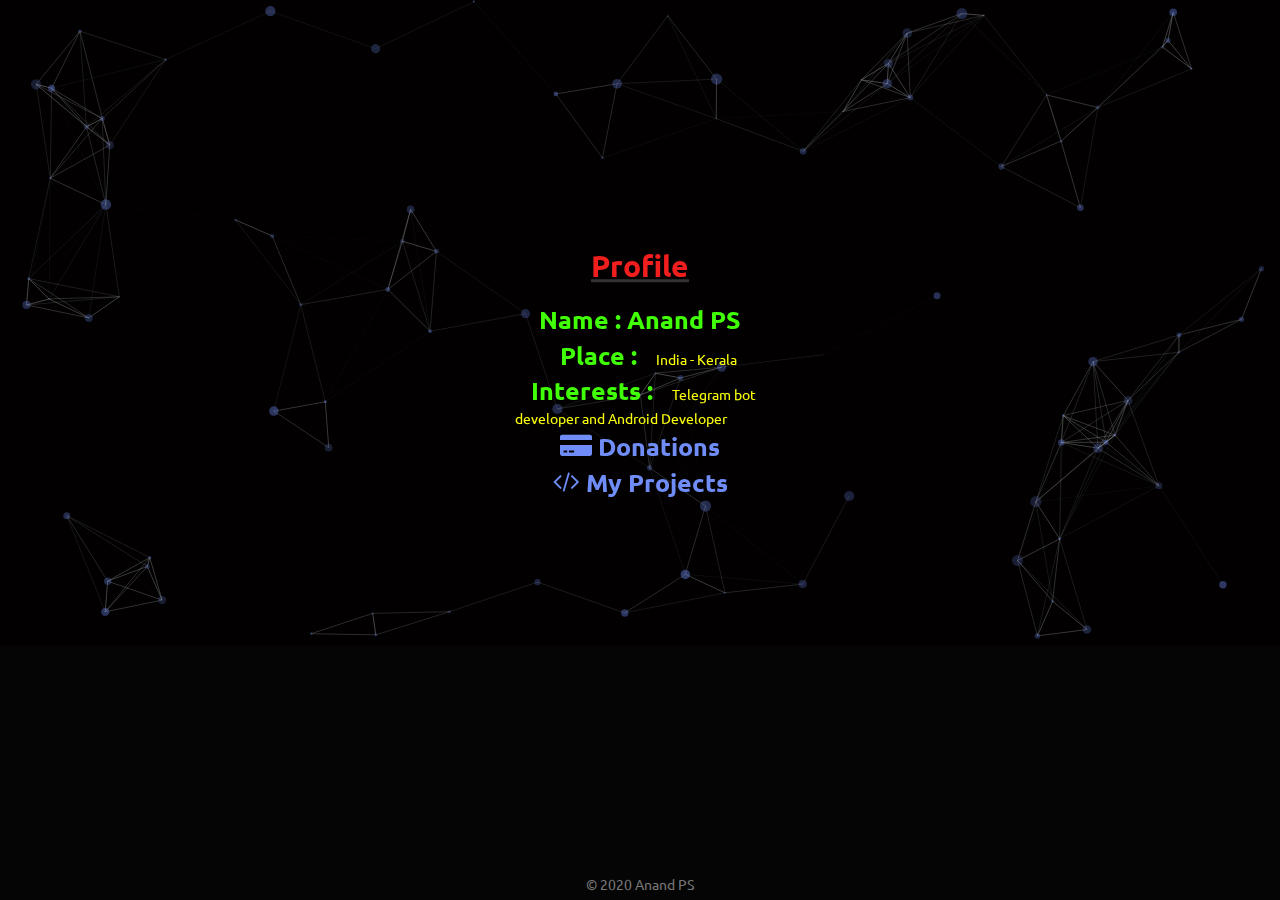
==== moreinfo.html @ 7af09df9 "Add files via upload" ====
<!DOCTYPE html>
<html>
<head>
	<meta charset="utf-8">
	<meta http-equiv="X-UA-Compatible" content="IE=edge">
	<title>Anand PS</title>
	<meta name="viewport" content="width=device-width, initial-scale=1">
	<link rel="stylesheet" href="css/icomoon.css">
	<link rel="stylesheet" href="css/bootstrap.css">
	<link rel="stylesheet" href="css/style.css">
	<link rel="shortcut icon" href="images/favicon.ico">
</head>
<body>
	<div id="particles-js">
		<div class="main-content">
            <u><h4>Profile</h4></u>
            <ul class="social">
                <li><d>Name : Anand PS</d></li>
                <li align="left"><d>Place :</d> India - Kerala</li>
                <li align="left"><d>Interests :</d> Telegram bot developer and Android Developer</li>
                <li><a href="donate.html" target="_blank"><i class="icon-credit-card-alt"></i>&nbsp;Donations</a></li>
                <li><a href="projects.html" target="_blank"><i class="icon-code"></i>&nbsp;My Projects</a></li>
            </ul>
        </div>
		<footer id="footer">
			&copy; 2020 Anand PS 
		</footer>
	</div>
	<script src="js/particles.js"></script>
	<script src="js/app.js"></script>
</body>
</html>
---- css/icomoon.css ----
@font-face {
    font-family: 'icomoon';
    src:    url('fonts/icomoon.eot?195opb');
    src:    url('fonts/icomoon.eot?195opb#iefix') format('embedded-opentype'),
        url('fonts/icomoon.ttf?195opb') format('truetype'),
        url('fonts/icomoon.woff?195opb') format('woff'),
        url('fonts/icomoon.svg?195opb#icomoon') format('svg');
    font-weight: normal;
    font-style: normal;
}

[class^="icon-"], [class*=" icon-"] {
    /* use !important to prevent issues with browser extensions that change fonts */
    font-family: 'icomoon' !important;
    speak: none;
    font-style: normal;
    font-weight: normal;
    font-variant: normal;
    text-transform: none;
    line-height: 1;

    /* Better Font Rendering =========== */
    -webkit-font-smoothing: antialiased;
    -moz-osx-font-smoothing: grayscale;
}

.icon-glass:before {
    content: "\f000";
}
.icon-music:before {
    content: "\f001";
}
.icon-search:before {
    content: "\f002";
}
.icon-envelope-o:before {
    content: "\f003";
}
.icon-heart:before {
    content: "\f004";
}
.icon-star:before {
    content: "\f005";
}
.icon-star-o:before {
    content: "\f006";
}
.icon-user:before {
    content: "\f007";
}
.icon-film:before {
    content: "\f008";
}
.icon-th-large:before {
    content: "\f009";
}
.icon-th:before {
    content: "\f00a";
}
.icon-th-list:before {
    content: "\f00b";
}
.icon-check:before {
    content: "\f00c";
}
.icon-close:before {
    content: "\f00d";
}
.icon-remove:before {
    content: "\f00d";
}
.icon-times:before {
    content: "\f00d";
}
.icon-search-plus:before {
    content: "\f00e";
}
.icon-search-minus:before {
    content: "\f010";
}
.icon-power-off:before {
    content: "\f011";
}
.icon-signal:before {
    content: "\f012";
}
.icon-cog:before {
    content: "\f013";
}
.icon-gear:before {
    content: "\f013";
}
.icon-trash-o:before {
    content: "\f014";
}
.icon-home:before {
    content: "\f015";
}
.icon-file-o:before {
    content: "\f016";
}
.icon-clock-o:before {
    content: "\f017";
}
.icon-road:before {
    content: "\f018";
}
.icon-download:before {
    content: "\f019";
}
.icon-arrow-circle-o-down:before {
    content: "\f01a";
}
.icon-arrow-circle-o-up:before {
    content: "\f01b";
}
.icon-inbox:before {
    content: "\f01c";
}
.icon-play-circle-o:before {
    content: "\f01d";
}
.icon-repeat:before {
    content: "\f01e";
}
.icon-rotate-right:before {
    content: "\f01e";
}
.icon-refresh:before {
    content: "\f021";
}
.icon-list-alt:before {
    content: "\f022";
}
.icon-lock:before {
    content: "\f023";
}
.icon-flag:before {
    content: "\f024";
}
.icon-headphones:before {
    content: "\f025";
}
.icon-volume-off:before {
    content: "\f026";
}
.icon-volume-down:before {
    content: "\f027";
}
.icon-volume-up:before {
    content: "\f028";
}
.icon-qrcode:before {
    content: "\f029";
}
.icon-barcode:before {
    content: "\f02a";
}
.icon-tag:before {
    content: "\f02b";
}
.icon-tags:before {
    content: "\f02c";
}
.icon-book:before {
    content: "\f02d";
}
.icon-bookmark:before {
    content: "\f02e";
}
.icon-print:before {
    content: "\f02f";
}
.icon-camera:before {
    content: "\f030";
}
.icon-font:before {
    content: "\f031";
}
.icon-bold:before {
    content: "\f032";
}
.icon-italic:before {
    content: "\f033";
}
.icon-text-height:before {
    content: "\f034";
}
.icon-text-width:before {
    content: "\f035";
}
.icon-align-left:before {
    content: "\f036";
}
.icon-align-center:before {
    content: "\f037";
}
.icon-align-right:before {
    content: "\f038";
}
.icon-align-justify:before {
    content: "\f039";
}
.icon-list:before {
    content: "\f03a";
}
.icon-dedent:before {
    content: "\f03b";
}
.icon-outdent:before {
    content: "\f03b";
}
.icon-indent:before {
    content: "\f03c";
}
.icon-video-camera:before {
    content: "\f03d";
}
.icon-image:before {
    content: "\f03e";
}
.icon-photo:before {
    content: "\f03e";
}
.icon-picture-o:before {
    content: "\f03e";
}
.icon-pencil:before {
    content: "\f040";
}
.icon-map-marker:before {
    content: "\f041";
}
.icon-adjust:before {
    content: "\f042";
}
.icon-tint:before {
    content: "\f043";
}
.icon-edit:before {
    content: "\f044";
}
.icon-pencil-square-o:before {
    content: "\f044";
}
.icon-share-square-o:before {
    content: "\f045";
}
.icon-check-square-o:before {
    content: "\f046";
}
.icon-arrows:before {
    content: "\f047";
}
.icon-step-backward:before {
    content: "\f048";
}
.icon-fast-backward:before {
    content: "\f049";
}
.icon-backward:before {
    content: "\f04a";
}
.icon-play:before {
    content: "\f04b";
}
.icon-pause:before {
    content: "\f04c";
}
.icon-stop:before {
    content: "\f04d";
}
.icon-forward:before {
    content: "\f04e";
}
.icon-fast-forward:before {
    content: "\f050";
}
.icon-step-forward:before {
    content: "\f051";
}
.icon-eject:before {
    content: "\f052";
}
.icon-chevron-left:before {
    content: "\f053";
}
.icon-chevron-right:before {
    content: "\f054";
}
.icon-plus-circle:before {
    content: "\f055";
}
.icon-minus-circle:before {
    content: "\f056";
}
.icon-times-circle:before {
    content: "\f057";
}
.icon-check-circle:before {
    content: "\f058";
}
.icon-question-circle:before {
    content: "\f059";
}
.icon-info-circle:before {
    content: "\f05a";
}
.icon-crosshairs:before {
    content: "\f05b";
}
.icon-times-circle-o:before {
    content: "\f05c";
}
.icon-check-circle-o:before {
    content: "\f05d";
}
.icon-ban:before {
    content: "\f05e";
}
.icon-arrow-left:before {
    content: "\f060";
}
.icon-arrow-right:before {
    content: "\f061";
}
.icon-arrow-up:before {
    content: "\f062";
}
.icon-arrow-down:before {
    content: "\f063";
}
.icon-mail-forward:before {
    content: "\f064";
}
.icon-share:before {
    content: "\f064";
}
.icon-expand:before {
    content: "\f065";
}
.icon-compress:before {
    content: "\f066";
}
.icon-plus:before {
    content: "\f067";
}
.icon-minus:before {
    content: "\f068";
}
.icon-asterisk:before {
    content: "\f069";
}
.icon-exclamation-circle:before {
    content: "\f06a";
}
.icon-gift:before {
    content: "\f06b";
}
.icon-leaf:before {
    content: "\f06c";
}
.icon-fire:before {
    content: "\f06d";
}
.icon-eye:before {
    content: "\f06e";
}
.icon-eye-slash:before {
    content: "\f070";
}
.icon-exclamation-triangle:before {
    content: "\f071";
}
.icon-warning:before {
    content: "\f071";
}
.icon-plane:before {
    content: "\f072";
}
.icon-calendar:before {
    content: "\f073";
}
.icon-random:before {
    content: "\f074";
}
.icon-comment:before {
    content: "\f075";
}
.icon-magnet:before {
    content: "\f076";
}
.icon-chevron-up:before {
    content: "\f077";
}
.icon-chevron-down:before {
    content: "\f078";
}
.icon-retweet:before {
    content: "\f079";
}
.icon-shopping-cart:before {
    content: "\f07a";
}
.icon-folder:before {
    content: "\f07b";
}
.icon-folder-open:before {
    content: "\f07c";
}
.icon-arrows-v:before {
    content: "\f07d";
}
.icon-arrows-h:before {
    content: "\f07e";
}
.icon-bar-chart:before {
    content: "\f080";
}
.icon-bar-chart-o:before {
    content: "\f080";
}
.icon-twitter-square:before {
    content: "\f081";
}
.icon-facebook-square:before {
    content: "\f082";
}
.icon-camera-retro:before {
    content: "\f083";
}
.icon-key:before {
    content: "\f084";
}
.icon-cogs:before {
    content: "\f085";
}
.icon-gears:before {
    content: "\f085";
}
.icon-comments:before {
    content: "\f086";
}
.icon-thumbs-o-up:before {
    content: "\f087";
}
.icon-thumbs-o-down:before {
    content: "\f088";
}
.icon-star-half:before {
    content: "\f089";
}
.icon-heart-o:before {
    content: "\f08a";
}
.icon-sign-out:before {
    content: "\f08b";
}
.icon-linkedin-square:before {
    content: "\f08c";
}
.icon-thumb-tack:before {
    content: "\f08d";
}
.icon-external-link:before {
    content: "\f08e";
}
.icon-sign-in:before {
    content: "\f090";
}
.icon-trophy:before {
    content: "\f091";
}
.icon-github-square:before {
    content: "\f092";
}
.icon-upload:before {
    content: "\f093";
}
.icon-lemon-o:before {
    content: "\f094";
}
.icon-phone:before {
    content: "\f095";
}
.icon-square-o:before {
    content: "\f096";
}
.icon-bookmark-o:before {
    content: "\f097";
}
.icon-phone-square:before {
    content: "\f098";
}
.icon-twitter:before {
    content: "\f099";
}
.icon-facebook:before {
    content: "\f09a";
}
.icon-facebook-f:before {
    content: "\f09a";
}
.icon-github:before {
    content: "\f09b";
}
.icon-unlock:before {
    content: "\f09c";
}
.icon-credit-card:before {
    content: "\f09d";
}
.icon-feed:before {
    content: "\f09e";
}
.icon-rss:before {
    content: "\f09e";
}
.icon-hdd-o:before {
    content: "\f0a0";
}
.icon-bullhorn:before {
    content: "\f0a1";
}
.icon-bell-o:before {
    content: "\f0a2";
}
.icon-certificate:before {
    content: "\f0a3";
}
.icon-hand-o-right:before {
    content: "\f0a4";
}
.icon-hand-o-left:before {
    content: "\f0a5";
}
.icon-hand-o-up:before {
    content: "\f0a6";
}
.icon-hand-o-down:before {
    content: "\f0a7";
}
.icon-arrow-circle-left:before {
    content: "\f0a8";
}
.icon-arrow-circle-right:before {
    content: "\f0a9";
}
.icon-arrow-circle-up:before {
    content: "\f0aa";
}
.icon-arrow-circle-down:before {
    content: "\f0ab";
}
.icon-globe:before {
    content: "\f0ac";
}
.icon-wrench:before {
    content: "\f0ad";
}
.icon-tasks:before {
    content: "\f0ae";
}
.icon-filter:before {
    content: "\f0b0";
}
.icon-briefcase:before {
    content: "\f0b1";
}
.icon-arrows-alt:before {
    content: "\f0b2";
}
.icon-group:before {
    content: "\f0c0";
}
.icon-users:before {
    content: "\f0c0";
}
.icon-chain:before {
    content: "\f0c1";
}
.icon-link:before {
    content: "\f0c1";
}
.icon-cloud:before {
    content: "\f0c2";
}
.icon-flask:before {
    content: "\f0c3";
}
.icon-cut:before {
    content: "\f0c4";
}
.icon-scissors:before {
    content: "\f0c4";
}
.icon-copy:before {
    content: "\f0c5";
}
.icon-files-o:before {
    content: "\f0c5";
}
.icon-paperclip:before {
    content: "\f0c6";
}
.icon-floppy-o:before {
    content: "\f0c7";
}
.icon-save:before {
    content: "\f0c7";
}
.icon-square:before {
    content: "\f0c8";
}
.icon-bars:before {
    content: "\f0c9";
}
.icon-navicon:before {
    content: "\f0c9";
}
.icon-reorder:before {
    content: "\f0c9";
}
.icon-list-ul:before {
    content: "\f0ca";
}
.icon-list-ol:before {
    content: "\f0cb";
}
.icon-strikethrough:before {
    content: "\f0cc";
}
.icon-underline:before {
    content: "\f0cd";
}
.icon-table:before {
    content: "\f0ce";
}
.icon-magic:before {
    content: "\f0d0";
}
.icon-truck:before {
    content: "\f0d1";
}
.icon-pinterest:before {
    content: "\f0d2";
}
.icon-pinterest-square:before {
    content: "\f0d3";
}
.icon-google-plus-square:before {
    content: "\f0d4";
}
.icon-google-plus:before {
    content: "\f0d5";
}
.icon-money:before {
    content: "\f0d6";
}
.icon-caret-down:before {
    content: "\f0d7";
}
.icon-caret-up:before {
    content: "\f0d8";
}
.icon-caret-left:before {
    content: "\f0d9";
}
.icon-caret-right:before {
    content: "\f0da";
}
.icon-columns:before {
    content: "\f0db";
}
.icon-sort:before {
    content: "\f0dc";
}
.icon-unsorted:before {
    content: "\f0dc";
}
.icon-sort-desc:before {
    content: "\f0dd";
}
.icon-sort-down:before {
    content: "\f0dd";
}
.icon-sort-asc:before {
    content: "\f0de";
}
.icon-sort-up:before {
    content: "\f0de";
}
.icon-envelope:before {
    content: "\f0e0";
}
.icon-linkedin:before {
    content: "\f0e1";
}
.icon-rotate-left:before {
    content: "\f0e2";
}
.icon-undo:before {
    content: "\f0e2";
}
.icon-gavel:before {
    content: "\f0e3";
}
.icon-legal:before {
    content: "\f0e3";
}
.icon-dashboard:before {
    content: "\f0e4";
}
.icon-tachometer:before {
    content: "\f0e4";
}
.icon-comment-o:before {
    content: "\f0e5";
}
.icon-comments-o:before {
    content: "\f0e6";
}
.icon-bolt:before {
    content: "\f0e7";
}
.icon-flash:before {
    content: "\f0e7";
}
.icon-sitemap:before {
    content: "\f0e8";
}
.icon-umbrella:before {
    content: "\f0e9";
}
.icon-clipboard:before {
    content: "\f0ea";
}
.icon-paste:before {
    content: "\f0ea";
}
.icon-lightbulb-o:before {
    content: "\f0eb";
}
.icon-exchange:before {
    content: "\f0ec";
}
.icon-cloud-download:before {
    content: "\f0ed";
}
.icon-cloud-upload:before {
    content: "\f0ee";
}
.icon-user-md:before {
    content: "\f0f0";
}
.icon-stethoscope:before {
    content: "\f0f1";
}
.icon-suitcase:before {
    content: "\f0f2";
}
.icon-bell:before {
    content: "\f0f3";
}
.icon-coffee:before {
    content: "\f0f4";
}
.icon-cutlery:before {
    content: "\f0f5";
}
.icon-file-text-o:before {
    content: "\f0f6";
}
.icon-building-o:before {
    content: "\f0f7";
}
.icon-hospital-o:before {
    content: "\f0f8";
}
.icon-ambulance:before {
    content: "\f0f9";
}
.icon-medkit:before {
    content: "\f0fa";
}
.icon-fighter-jet:before {
    content: "\f0fb";
}
.icon-beer:before {
    content: "\f0fc";
}
.icon-h-square:before {
    content: "\f0fd";
}
.icon-plus-square:before {
    content: "\f0fe";
}
.icon-angle-double-left:before {
    content: "\f100";
}
.icon-angle-double-right:before {
    content: "\f101";
}
.icon-angle-double-up:before {
    content: "\f102";
}
.icon-angle-double-down:before {
    content: "\f103";
}
.icon-angle-left:before {
    content: "\f104";
}
.icon-angle-right:before {
    content: "\f105";
}
.icon-angle-up:before {
    content: "\f106";
}
.icon-angle-down:before {
    content: "\f107";
}
.icon-desktop:before {
    content: "\f108";
}
.icon-laptop:before {
    content: "\f109";
}
.icon-tablet:before {
    content: "\f10a";
}
.icon-mobile:before {
    content: "\f10b";
}
.icon-mobile-phone:before {
    content: "\f10b";
}
.icon-circle-o:before {
    content: "\f10c";
}
.icon-quote-left:before {
    content: "\f10d";
}
.icon-quote-right:before {
    content: "\f10e";
}
.icon-spinner:before {
    content: "\f110";
}
.icon-circle:before {
    content: "\f111";
}
.icon-mail-reply:before {
    content: "\f112";
}
.icon-reply:before {
    content: "\f112";
}
.icon-github-alt:before {
    content: "\f113";
}
.icon-folder-o:before {
    content: "\f114";
}
.icon-folder-open-o:before {
    content: "\f115";
}
.icon-smile-o:before {
    content: "\f118";
}
.icon-frown-o:before {
    content: "\f119";
}
.icon-meh-o:before {
    content: "\f11a";
}
.icon-gamepad:before {
    content: "\f11b";
}
.icon-keyboard-o:before {
    content: "\f11c";
}
.icon-flag-o:before {
    content: "\f11d";
}
.icon-flag-checkered:before {
    content: "\f11e";
}
.icon-terminal:before {
    content: "\f120";
}
.icon-code:before {
    content: "\f121";
}
.icon-mail-reply-all:before {
    content: "\f122";
}
.icon-reply-all:before {
    content: "\f122";
}
.icon-star-half-empty:before {
    content: "\f123";
}
.icon-star-half-full:before {
    content: "\f123";
}
.icon-star-half-o:before {
    content: "\f123";
}
.icon-location-arrow:before {
    content: "\f124";
}
.icon-crop:before {
    content: "\f125";
}
.icon-code-fork:before {
    content: "\f126";
}
.icon-chain-broken:before {
    content: "\f127";
}
.icon-unlink:before {
    content: "\f127";
}
.icon-question:before {
    content: "\f128";
}
.icon-info:before {
    content: "\f129";
}
.icon-exclamation:before {
    content: "\f12a";
}
.icon-superscript:before {
    content: "\f12b";
}
.icon-subscript:before {
    content: "\f12c";
}
.icon-eraser:before {
    content: "\f12d";
}
.icon-puzzle-piece:before {
    content: "\f12e";
}
.icon-microphone:before {
    content: "\f130";
}
.icon-microphone-slash:before {
    content: "\f131";
}
.icon-shield:before {
    content: "\f132";
}
.icon-calendar-o:before {
    content: "\f133";
}
.icon-fire-extinguisher:before {
    content: "\f134";
}
.icon-rocket:before {
    content: "\f135";
}
.icon-maxcdn:before {
    content: "\f136";
}
.icon-chevron-circle-left:before {
    content: "\f137";
}
.icon-chevron-circle-right:before {
    content: "\f138";
}
.icon-chevron-circle-up:before {
    content: "\f139";
}
.icon-chevron-circle-down:before {
    content: "\f13a";
}
.icon-html5:before {
    content: "\f13b";
}
.icon-css3:before {
    content: "\f13c";
}
.icon-anchor:before {
    content: "\f13d";
}
.icon-unlock-alt:before {
    content: "\f13e";
}
.icon-bullseye:before {
    content: "\f140";
}
.icon-ellipsis-h:before {
    content: "\f141";
}
.icon-ellipsis-v:before {
    content: "\f142";
}
.icon-rss-square:before {
    content: "\f143";
}
.icon-play-circle:before {
    content: "\f144";
}
.icon-ticket:before {
    content: "\f145";
}
.icon-minus-square:before {
    content: "\f146";
}
.icon-minus-square-o:before {
    content: "\f147";
}
.icon-level-up:before {
    content: "\f148";
}
.icon-level-down:before {
    content: "\f149";
}
.icon-check-square:before {
    content: "\f14a";
}
.icon-pencil-square:before {
    content: "\f14b";
}
.icon-external-link-square:before {
    content: "\f14c";
}
.icon-share-square:before {
    content: "\f14d";
}
.icon-compass:before {
    content: "\f14e";
}
.icon-caret-square-o-down:before {
    content: "\f150";
}
.icon-toggle-down:before {
    content: "\f150";
}
.icon-caret-square-o-up:before {
    content: "\f151";
}
.icon-toggle-up:before {
    content: "\f151";
}
.icon-caret-square-o-right:before {
    content: "\f152";
}
.icon-toggle-right:before {
    content: "\f152";
}
.icon-eur:before {
    content: "\f153";
}
.icon-euro:before {
    content: "\f153";
}
.icon-gbp:before {
    content: "\f154";
}
.icon-dollar:before {
    content: "\f155";
}
.icon-usd:before {
    content: "\f155";
}
.icon-inr:before {
    content: "\f156";
}
.icon-rupee:before {
    content: "\f156";
}
.icon-cny:before {
    content: "\f157";
}
.icon-jpy:before {
    content: "\f157";
}
.icon-rmb:before {
    content: "\f157";
}
.icon-yen:before {
    content: "\f157";
}
.icon-rouble:before {
    content: "\f158";
}
.icon-rub:before {
    content: "\f158";
}
.icon-ruble:before {
    content: "\f158";
}
.icon-krw:before {
    content: "\f159";
}
.icon-won:before {
    content: "\f159";
}
.icon-bitcoin:before {
    content: "\f15a";
}
.icon-btc:before {
    content: "\f15a";
}
.icon-file:before {
    content: "\f15b";
}
.icon-file-text:before {
    content: "\f15c";
}
.icon-sort-alpha-asc:before {
    content: "\f15d";
}
.icon-sort-alpha-desc:before {
    content: "\f15e";
}
.icon-sort-amount-asc:before {
    content: "\f160";
}
.icon-sort-amount-desc:before {
    content: "\f161";
}
.icon-sort-numeric-asc:before {
    content: "\f162";
}
.icon-sort-numeric-desc:before {
    content: "\f163";
}
.icon-thumbs-up:before {
    content: "\f164";
}
.icon-thumbs-down:before {
    content: "\f165";
}
.icon-youtube-square:before {
    content: "\f166";
}
.icon-youtube:before {
    content: "\f167";
}
.icon-xing:before {
    content: "\f168";
}
.icon-xing-square:before {
    content: "\f169";
}
.icon-youtube-play:before {
    content: "\f16a";
}
.icon-dropbox:before {
    content: "\f16b";
}
.icon-stack-overflow:before {
    content: "\f16c";
}
.icon-instagram:before {
    content: "\f16d";
}
.icon-flickr:before {
    content: "\f16e";
}
.icon-adn:before {
    content: "\f170";
}
.icon-bitbucket:before {
    content: "\f171";
}
.icon-bitbucket-square:before {
    content: "\f172";
}
.icon-tumblr:before {
    content: "\f173";
}
.icon-tumblr-square:before {
    content: "\f174";
}
.icon-long-arrow-down:before {
    content: "\f175";
}
.icon-long-arrow-up:before {
    content: "\f176";
}
.icon-long-arrow-left:before {
    content: "\f177";
}
.icon-long-arrow-right:before {
    content: "\f178";
}
.icon-apple:before {
    content: "\f179";
}
.icon-windows:before {
    content: "\f17a";
}
.icon-android:before {
    content: "\f17b";
}
.icon-linux:before {
    content: "\f17c";
}
.icon-dribbble:before {
    content: "\f17d";
}
.icon-skype:before {
    content: "\f17e";
}
.icon-foursquare:before {
    content: "\f180";
}
.icon-trello:before {
    content: "\f181";
}
.icon-female:before {
    content: "\f182";
}
.icon-male:before {
    content: "\f183";
}
.icon-gittip:before {
    content: "\f184";
}
.icon-gratipay:before {
    content: "\f184";
}
.icon-sun-o:before {
    content: "\f185";
}
.icon-moon-o:before {
    content: "\f186";
}
.icon-archive:before {
    content: "\f187";
}
.icon-bug:before {
    content: "\f188";
}
.icon-vk:before {
    content: "\f189";
}
.icon-weibo:before {
    content: "\f18a";
}
.icon-renren:before {
    content: "\f18b";
}
.icon-pagelines:before {
    content: "\f18c";
}
.icon-stack-exchange:before {
    content: "\f18d";
}
.icon-arrow-circle-o-right:before {
    content: "\f18e";
}
.icon-arrow-circle-o-left:before {
    content: "\f190";
}
.icon-caret-square-o-left:before {
    content: "\f191";
}
.icon-toggle-left:before {
    content: "\f191";
}
.icon-dot-circle-o:before {
    content: "\f192";
}
.icon-wheelchair:before {
    content: "\f193";
}
.icon-vimeo-square:before {
    content: "\f194";
}
.icon-try:before {
    content: "\f195";
}
.icon-turkish-lira:before {
    content: "\f195";
}
.icon-plus-square-o:before {
    content: "\f196";
}
.icon-space-shuttle:before {
    content: "\f197";
}
.icon-slack:before {
    content: "\f198";
}
.icon-envelope-square:before {
    content: "\f199";
}
.icon-wordpress:before {
    content: "\f19a";
}
.icon-openid:before {
    content: "\f19b";
}
.icon-bank:before {
    content: "\f19c";
}
.icon-institution:before {
    content: "\f19c";
}
.icon-university:before {
    content: "\f19c";
}
.icon-graduation-cap:before {
    content: "\f19d";
}
.icon-mortar-board:before {
    content: "\f19d";
}
.icon-yahoo:before {
    content: "\f19e";
}
.icon-google:before {
    content: "\f1a0";
}
.icon-reddit:before {
    content: "\f1a1";
}
.icon-reddit-square:before {
    content: "\f1a2";
}
.icon-stumbleupon-circle:before {
    content: "\f1a3";
}
.icon-stumbleupon:before {
    content: "\f1a4";
}
.icon-delicious:before {
    content: "\f1a5";
}
.icon-digg:before {
    content: "\f1a6";
}
.icon-pied-piper-pp:before {
    content: "\f1a7";
}
.icon-pied-piper-alt:before {
    content: "\f1a8";
}
.icon-drupal:before {
    content: "\f1a9";
}
.icon-joomla:before {
    content: "\f1aa";
}
.icon-language:before {
    content: "\f1ab";
}
.icon-fax:before {
    content: "\f1ac";
}
.icon-building:before {
    content: "\f1ad";
}
.icon-child:before {
    content: "\f1ae";
}
.icon-paw:before {
    content: "\f1b0";
}
.icon-spoon:before {
    content: "\f1b1";
}
.icon-cube:before {
    content: "\f1b2";
}
.icon-cubes:before {
    content: "\f1b3";
}
.icon-behance:before {
    content: "\f1b4";
}
.icon-behance-square:before {
    content: "\f1b5";
}
.icon-steam:before {
    content: "\f1b6";
}
.icon-steam-square:before {
    content: "\f1b7";
}
.icon-recycle:before {
    content: "\f1b8";
}
.icon-automobile:before {
    content: "\f1b9";
}
.icon-car:before {
    content: "\f1b9";
}
.icon-cab:before {
    content: "\f1ba";
}
.icon-taxi:before {
    content: "\f1ba";
}
.icon-tree:before {
    content: "\f1bb";
}
.icon-spotify:before {
    content: "\f1bc";
}
.icon-deviantart:before {
    content: "\f1bd";
}
.icon-soundcloud:before {
    content: "\f1be";
}
.icon-database:before {
    content: "\f1c0";
}
.icon-file-pdf-o:before {
    content: "\f1c1";
}
.icon-file-word-o:before {
    content: "\f1c2";
}
.icon-file-excel-o:before {
    content: "\f1c3";
}
.icon-file-powerpoint-o:before {
    content: "\f1c4";
}
.icon-file-image-o:before {
    content: "\f1c5";
}
.icon-file-photo-o:before {
    content: "\f1c5";
}
.icon-file-picture-o:before {
    content: "\f1c5";
}
.icon-file-archive-o:before {
    content: "\f1c6";
}
.icon-file-zip-o:before {
    content: "\f1c6";
}
.icon-file-audio-o:before {
    content: "\f1c7";
}
.icon-file-sound-o:before {
    content: "\f1c7";
}
.icon-file-movie-o:before {
    content: "\f1c8";
}
.icon-file-video-o:before {
    content: "\f1c8";
}
.icon-file-code-o:before {
    content: "\f1c9";
}
.icon-vine:before {
    content: "\f1ca";
}
.icon-codepen:before {
    content: "\f1cb";
}
.icon-jsfiddle:before {
    content: "\f1cc";
}
.icon-life-bouy:before {
    content: "\f1cd";
}
.icon-life-buoy:before {
    content: "\f1cd";
}
.icon-life-ring:before {
    content: "\f1cd";
}
.icon-life-saver:before {
    content: "\f1cd";
}
.icon-support:before {
    content: "\f1cd";
}
.icon-circle-o-notch:before {
    content: "\f1ce";
}
.icon-ra:before {
    content: "\f1d0";
}
.icon-rebel:before {
    content: "\f1d0";
}
.icon-resistance:before {
    content: "\f1d0";
}
.icon-empire:before {
    content: "\f1d1";
}
.icon-ge:before {
    content: "\f1d1";
}
.icon-git-square:before {
    content: "\f1d2";
}
.icon-git:before {
    content: "\f1d3";
}
.icon-hacker-news:before {
    content: "\f1d4";
}
.icon-y-combinator-square:before {
    content: "\f1d4";
}
.icon-yc-square:before {
    content: "\f1d4";
}
.icon-tencent-weibo:before {
    content: "\f1d5";
}
.icon-qq:before {
    content: "\f1d6";
}
.icon-wechat:before {
    content: "\f1d7";
}
.icon-weixin:before {
    content: "\f1d7";
}
.icon-paper-plane:before {
    content: "\f1d8";
}
.icon-send:before {
    content: "\f1d8";
}
.icon-paper-plane-o:before {
    content: "\f1d9";
}
.icon-send-o:before {
    content: "\f1d9";
}
.icon-history:before {
    content: "\f1da";
}
.icon-circle-thin:before {
    content: "\f1db";
}
.icon-header:before {
    content: "\f1dc";
}
.icon-paragraph:before {
    content: "\f1dd";
}
.icon-sliders:before {
    content: "\f1de";
}
.icon-share-alt:before {
    content: "\f1e0";
}
.icon-share-alt-square:before {
    content: "\f1e1";
}
.icon-bomb:before {
    content: "\f1e2";
}
.icon-futbol-o:before {
    content: "\f1e3";
}
.icon-soccer-ball-o:before {
    content: "\f1e3";
}
.icon-tty:before {
    content: "\f1e4";
}
.icon-binoculars:before {
    content: "\f1e5";
}
.icon-plug:before {
    content: "\f1e6";
}
.icon-slideshare:before {
    content: "\f1e7";
}
.icon-twitch:before {
    content: "\f1e8";
}
.icon-yelp:before {
    content: "\f1e9";
}
.icon-newspaper-o:before {
    content: "\f1ea";
}
.icon-wifi:before {
    content: "\f1eb";
}
.icon-calculator:before {
    content: "\f1ec";
}
.icon-paypal:before {
    content: "\f1ed";
}
.icon-google-wallet:before {
    content: "\f1ee";
}
.icon-cc-visa:before {
    content: "\f1f0";
}
.icon-cc-mastercard:before {
    content: "\f1f1";
}
.icon-cc-discover:before {
    content: "\f1f2";
}
.icon-cc-amex:before {
    content: "\f1f3";
}
.icon-cc-paypal:before {
    content: "\f1f4";
}
.icon-cc-stripe:before {
    content: "\f1f5";
}
.icon-bell-slash:before {
    content: "\f1f6";
}
.icon-bell-slash-o:before {
    content: "\f1f7";
}
.icon-trash:before {
    content: "\f1f8";
}
.icon-copyright:before {
    content: "\f1f9";
}
.icon-at:before {
    content: "\f1fa";
}
.icon-eyedropper:before {
    content: "\f1fb";
}
.icon-paint-brush:before {
    content: "\f1fc";
}
.icon-birthday-cake:before {
    content: "\f1fd";
}
.icon-area-chart:before {
    content: "\f1fe";
}
.icon-pie-chart:before {
    content: "\f200";
}
.icon-line-chart:before {
    content: "\f201";
}
.icon-lastfm:before {
    content: "\f202";
}
.icon-lastfm-square:before {
    content: "\f203";
}
.icon-toggle-off:before {
    content: "\f204";
}
.icon-toggle-on:before {
    content: "\f205";
}
.icon-bicycle:before {
    content: "\f206";
}
.icon-bus:before {
    content: "\f207";
}
.icon-ioxhost:before {
    content: "\f208";
}
.icon-angellist:before {
    content: "\f209";
}
.icon-cc:before {
    content: "\f20a";
}
.icon-ils:before {
    content: "\f20b";
}
.icon-shekel:before {
    content: "\f20b";
}
.icon-sheqel:before {
    content: "\f20b";
}
.icon-meanpath:before {
    content: "\f20c";
}
.icon-buysellads:before {
    content: "\f20d";
}
.icon-connectdevelop:before {
    content: "\f20e";
}
.icon-dashcube:before {
    content: "\f210";
}
.icon-forumbee:before {
    content: "\f211";
}
.icon-leanpub:before {
    content: "\f212";
}
.icon-sellsy:before {
    content: "\f213";
}
.icon-shirtsinbulk:before {
    content: "\f214";
}
.icon-simplybuilt:before {
    content: "\f215";
}
.icon-skyatlas:before {
    content: "\f216";
}
.icon-cart-plus:before {
    content: "\f217";
}
.icon-cart-arrow-down:before {
    content: "\f218";
}
.icon-diamond:before {
    content: "\f219";
}
.icon-ship:before {
    content: "\f21a";
}
.icon-user-secret:before {
    content: "\f21b";
}
.icon-motorcycle:before {
    content: "\f21c";
}
.icon-street-view:before {
    content: "\f21d";
}
.icon-heartbeat:before {
    content: "\f21e";
}
.icon-venus:before {
    content: "\f221";
}
.icon-mars:before {
    content: "\f222";
}
.icon-mercury:before {
    content: "\f223";
}
.icon-intersex:before {
    content: "\f224";
}
.icon-transgender:before {
    content: "\f224";
}
.icon-transgender-alt:before {
    content: "\f225";
}
.icon-venus-double:before {
    content: "\f226";
}
.icon-mars-double:before {
    content: "\f227";
}
.icon-venus-mars:before {
    content: "\f228";
}
.icon-mars-stroke:before {
    content: "\f229";
}
.icon-mars-stroke-v:before {
    content: "\f22a";
}
.icon-mars-stroke-h:before {
    content: "\f22b";
}
.icon-neuter:before {
    content: "\f22c";
}
.icon-genderless:before {
    content: "\f22d";
}
.icon-facebook-official:before {
    content: "\f230";
}
.icon-pinterest-p:before {
    content: "\f231";
}
.icon-whatsapp:before {
    content: "\f232";
}
.icon-server:before {
    content: "\f233";
}
.icon-user-plus:before {
    content: "\f234";
}
.icon-user-times:before {
    content: "\f235";
}
.icon-bed:before {
    content: "\f236";
}
.icon-hotel:before {
    content: "\f236";
}
.icon-viacoin:before {
    content: "\f237";
}
.icon-train:before {
    content: "\f238";
}
.icon-subway:before {
    content: "\f239";
}
.icon-medium:before {
    content: "\f23a";
}
.icon-y-combinator:before {
    content: "\f23b";
}
.icon-yc:before {
    content: "\f23b";
}
.icon-optin-monster:before {
    content: "\f23c";
}
.icon-opencart:before {
    content: "\f23d";
}
.icon-expeditedssl:before {
    content: "\f23e";
}
.icon-battery-4:before {
    content: "\f240";
}
.icon-battery-full:before {
    content: "\f240";
}
.icon-battery-3:before {
    content: "\f241";
}
.icon-battery-three-quarters:before {
    content: "\f241";
}
.icon-battery-2:before {
    content: "\f242";
}
.icon-battery-half:before {
    content: "\f242";
}
.icon-battery-1:before {
    content: "\f243";
}
.icon-battery-quarter:before {
    content: "\f243";
}
.icon-battery-0:before {
    content: "\f244";
}
.icon-battery-empty:before {
    content: "\f244";
}
.icon-mouse-pointer:before {
    content: "\f245";
}
.icon-i-cursor:before {
    content: "\f246";
}
.icon-object-group:before {
    content: "\f247";
}
.icon-object-ungroup:before {
    content: "\f248";
}
.icon-sticky-note:before {
    content: "\f249";
}
.icon-sticky-note-o:before {
    content: "\f24a";
}
.icon-cc-jcb:before {
    content: "\f24b";
}
.icon-cc-diners-club:before {
    content: "\f24c";
}
.icon-clone:before {
    content: "\f24d";
}
.icon-balance-scale:before {
    content: "\f24e";
}
.icon-hourglass-o:before {
    content: "\f250";
}
.icon-hourglass-1:before {
    content: "\f251";
}
.icon-hourglass-start:before {
    content: "\f251";
}
.icon-hourglass-2:before {
    content: "\f252";
}
.icon-hourglass-half:before {
    content: "\f252";
}
.icon-hourglass-3:before {
    content: "\f253";
}
.icon-hourglass-end:before {
    content: "\f253";
}
.icon-hourglass:before {
    content: "\f254";
}
.icon-hand-grab-o:before {
    content: "\f255";
}
.icon-hand-rock-o:before {
    content: "\f255";
}
.icon-hand-paper-o:before {
    content: "\f256";
}
.icon-hand-stop-o:before {
    content: "\f256";
}
.icon-hand-scissors-o:before {
    content: "\f257";
}
.icon-hand-lizard-o:before {
    content: "\f258";
}
.icon-hand-spock-o:before {
    content: "\f259";
}
.icon-hand-pointer-o:before {
    content: "\f25a";
}
.icon-hand-peace-o:before {
    content: "\f25b";
}
.icon-trademark:before {
    content: "\f25c";
}
.icon-registered:before {
    content: "\f25d";
}
.icon-creative-commons:before {
    content: "\f25e";
}
.icon-gg:before {
    content: "\f260";
}
.icon-gg-circle:before {
    content: "\f261";
}
.icon-tripadvisor:before {
    content: "\f262";
}
.icon-odnoklassniki:before {
    content: "\f263";
}
.icon-odnoklassniki-square:before {
    content: "\f264";
}
.icon-get-pocket:before {
    content: "\f265";
}
.icon-wikipedia-w:before {
    content: "\f266";
}
.icon-safari:before {
    content: "\f267";
}
.icon-chrome:before {
    content: "\f268";
}
.icon-firefox:before {
    content: "\f269";
}
.icon-opera:before {
    content: "\f26a";
}
.icon-internet-explorer:before {
    content: "\f26b";
}
.icon-television:before {
    content: "\f26c";
}
.icon-tv:before {
    content: "\f26c";
}
.icon-contao:before {
    content: "\f26d";
}
.icon-500px:before {
    content: "\f26e";
}
.icon-amazon:before {
    content: "\f270";
}
.icon-calendar-plus-o:before {
    content: "\f271";
}
.icon-calendar-minus-o:before {
    content: "\f272";
}
.icon-calendar-times-o:before {
    content: "\f273";
}
.icon-calendar-check-o:before {
    content: "\f274";
}
.icon-industry:before {
    content: "\f275";
}
.icon-map-pin:before {
    content: "\f276";
}
.icon-map-signs:before {
    content: "\f277";
}
.icon-map-o:before {
    content: "\f278";
}
.icon-map:before {
    content: "\f279";
}
.icon-commenting:before {
    content: "\f27a";
}
.icon-commenting-o:before {
    content: "\f27b";
}
.icon-houzz:before {
    content: "\f27c";
}
.icon-vimeo:before {
    content: "\f27d";
}
.icon-black-tie:before {
    content: "\f27e";
}
.icon-fonticons:before {
    content: "\f280";
}
.icon-reddit-alien:before {
    content: "\f281";
}
.icon-edge:before {
    content: "\f282";
}
.icon-credit-card-alt:before {
    content: "\f283";
}
.icon-codiepie:before {
    content: "\f284";
}
.icon-modx:before {
    content: "\f285";
}
.icon-fort-awesome:before {
    content: "\f286";
}
.icon-usb:before {
    content: "\f287";
}
.icon-product-hunt:before {
    content: "\f288";
}
.icon-mixcloud:before {
    content: "\f289";
}
.icon-scribd:before {
    content: "\f28a";
}
.icon-pause-circle:before {
    content: "\f28b";
}
.icon-pause-circle-o:before {
    content: "\f28c";
}
.icon-stop-circle:before {
    content: "\f28d";
}
.icon-stop-circle-o:before {
    content: "\f28e";
}
.icon-shopping-bag:before {
    content: "\f290";
}
.icon-shopping-basket:before {
    content: "\f291";
}
.icon-hashtag:before {
    content: "\f292";
}
.icon-bluetooth:before {
    content: "\f293";
}
.icon-bluetooth-b:before {
    content: "\f294";
}
.icon-percent:before {
    content: "\f295";
}
.icon-gitlab:before {
    content: "\f296";
}
.icon-wpbeginner:before {
    content: "\f297";
}
.icon-wpforms:before {
    content: "\f298";
}
.icon-envira:before {
    content: "\f299";
}
.icon-universal-access:before {
    content: "\f29a";
}
.icon-wheelchair-alt:before {
    content: "\f29b";
}
.icon-question-circle-o:before {
    content: "\f29c";
}
.icon-blind:before {
    content: "\f29d";
}
.icon-audio-description:before {
    content: "\f29e";
}
.icon-volume-control-phone:before {
    content: "\f2a0";
}
.icon-braille:before {
    content: "\f2a1";
}
.icon-assistive-listening-systems:before {
    content: "\f2a2";
}
.icon-american-sign-language-interpreting:before {
    content: "\f2a3";
}
.icon-asl-interpreting:before {
    content: "\f2a3";
}
.icon-deaf:before {
    content: "\f2a4";
}
.icon-deafness:before {
    content: "\f2a4";
}
.icon-hard-of-hearing:before {
    content: "\f2a4";
}
.icon-glide:before {
    content: "\f2a5";
}
.icon-glide-g:before {
    content: "\f2a6";
}
.icon-sign-language:before {
    content: "\f2a7";
}
.icon-signing:before {
    content: "\f2a7";
}
.icon-low-vision:before {
    content: "\f2a8";
}
.icon-viadeo:before {
    content: "\f2a9";
}
.icon-viadeo-square:before {
    content: "\f2aa";
}
.icon-snapchat:before {
    content: "\f2ab";
}
.icon-snapchat-ghost:before {
    content: "\f2ac";
}
.icon-snapchat-square:before {
    content: "\f2ad";
}
.icon-pied-piper:before {
    content: "\f2ae";
}
.icon-first-order:before {
    content: "\f2b0";
}
.icon-yoast:before {
    content: "\f2b1";
}
.icon-themeisle:before {
    content: "\f2b2";
}
.icon-google-plus-circle:before {
    content: "\f2b3";
}
.icon-google-plus-official:before {
    content: "\f2b3";
}
.icon-fa:before {
    content: "\f2b4";
}
.icon-font-awesome:before {
    content: "\f2b4";
}
.icon-mobile2:before {
    content: "\e000";
}
.icon-laptop2:before {
    content: "\e001";
}
.icon-desktop2:before {
    content: "\e002";
}
.icon-tablet2:before {
    content: "\e003";
}
.icon-phone2:before {
    content: "\e004";
}
.icon-document:before {
    content: "\e005";
}
.icon-documents:before {
    content: "\e006";
}
.icon-search2:before {
    content: "\e007";
}
.icon-clipboard2:before {
    content: "\e008";
}
.icon-newspaper:before {
    content: "\e009";
}
.icon-notebook:before {
    content: "\e00a";
}
.icon-book-open:before {
    content: "\e00b";
}
.icon-browser:before {
    content: "\e00c";
}
.icon-calendar2:before {
    content: "\e00d";
}
.icon-presentation:before {
    content: "\e00e";
}
.icon-picture:before {
    content: "\e00f";
}
.icon-pictures:before {
    content: "\e010";
}
.icon-video:before {
    content: "\e011";
}
.icon-camera2:before {
    content: "\e012";
}
.icon-printer:before {
    content: "\e013";
}
.icon-toolbox:before {
    content: "\e014";
}
.icon-briefcase2:before {
    content: "\e015";
}
.icon-wallet:before {
    content: "\e016";
}
.icon-gift2:before {
    content: "\e017";
}
.icon-bargraph:before {
    content: "\e018";
}
.icon-grid:before {
    content: "\e019";
}
.icon-expand2:before {
    content: "\e01a";
}
.icon-focus:before {
    content: "\e01b";
}
.icon-edit2:before {
    content: "\e01c";
}
.icon-adjustments:before {
    content: "\e01d";
}
.icon-ribbon:before {
    content: "\e01e";
}
.icon-hourglass2:before {
    content: "\e01f";
}
.icon-lock2:before {
    content: "\e020";
}
.icon-megaphone:before {
    content: "\e021";
}
.icon-shield2:before {
    content: "\e022";
}
.icon-trophy2:before {
    content: "\e023";
}
.icon-flag2:before {
    content: "\e024";
}
.icon-map2:before {
    content: "\e025";
}
.icon-puzzle:before {
    content: "\e026";
}
.icon-basket:before {
    content: "\e027";
}
.icon-envelope2:before {
    content: "\e028";
}
.icon-streetsign:before {
    content: "\e029";
}
.icon-telescope:before {
    content: "\e02a";
}
.icon-gears2:before {
    content: "\e02b";
}
.icon-key2:before {
    content: "\e02c";
}
.icon-paperclip2:before {
    content: "\e02d";
}
.icon-attachment:before {
    content: "\e02e";
}
.icon-pricetags:before {
    content: "\e02f";
}
.icon-lightbulb:before {
    content: "\e030";
}
.icon-layers:before {
    content: "\e031";
}
.icon-pencil2:before {
    content: "\e032";
}
.icon-tools:before {
    content: "\e033";
}
.icon-tools-2:before {
    content: "\e034";
}
.icon-scissors2:before {
    content: "\e035";
}
.icon-paintbrush:before {
    content: "\e036";
}
.icon-magnifying-glass:before {
    content: "\e037";
}
.icon-circle-compass:before {
    content: "\e038";
}
.icon-linegraph:before {
    content: "\e039";
}
.icon-mic:before {
    content: "\e03a";
}
.icon-strategy:before {
    content: "\e03b";
}
.icon-beaker:before {
    content: "\e03c";
}
.icon-caution:before {
    content: "\e03d";
}
.icon-recycle2:before {
    content: "\e03e";
}
.icon-anchor2:before {
    content: "\e03f";
}
.icon-profile-male:before {
    content: "\e040";
}
.icon-profile-female:before {
    content: "\e041";
}
.icon-bike:before {
    content: "\e042";
}
.icon-wine:before {
    content: "\e043";
}
.icon-hotairballoon:before {
    content: "\e044";
}
.icon-globe2:before {
    content: "\e045";
}
.icon-genius:before {
    content: "\e046";
}
.icon-map-pin2:before {
    content: "\e047";
}
.icon-dial:before {
    content: "\e048";
}
.icon-chat:before {
    content: "\e049";
}
.icon-heart2:before {
    content: "\e04a";
}
.icon-cloud2:before {
    content: "\e04b";
}
.icon-upload2:before {
    content: "\e04c";
}
.icon-download2:before {
    content: "\e04d";
}
.icon-target:before {
    content: "\e04e";
}
.icon-hazardous:before {
    content: "\e04f";
}
.icon-piechart:before {
    content: "\e050";
}
.icon-speedometer:before {
    content: "\e051";
}
.icon-global:before {
    content: "\e052";
}
.icon-compass2:before {
    content: "\e053";
}
.icon-lifesaver:before {
    content: "\e054";
}
.icon-clock:before {
    content: "\e055";
}
.icon-aperture:before {
    content: "\e056";
}
.icon-quote:before {
    content: "\e057";
}
.icon-scope:before {
    content: "\e058";
}
.icon-alarmclock:before {
    content: "\e059";
}
.icon-refresh2:before {
    content: "\e05a";
}
.icon-happy:before {
    content: "\e05b";
}
.icon-sad:before {
    content: "\e05c";
}
.icon-facebook2:before {
    content: "\e05d";
}
.icon-twitter2:before {
    content: "\e05e";
}
.icon-googleplus:before {
    content: "\e05f";
}
.icon-rss2:before {
    content: "\e060";
}
.icon-tumblr2:before {
    content: "\e061";
}
.icon-linkedin2:before {
    content: "\e062";
}
.icon-dribbble2:before {
    content: "\e063";
}
---- css/style.css ----
@import url('https://fonts.googleapis.com/css?family=Ubuntu');

@font-face {
  font-family: 'icomoon';
  src: url("../fonts/icomoon/icomoon.eot?srf3rx");
  src: url("../fonts/icomoon/icomoon.eot?srf3rx#iefix") format("embedded-opentype"), url("../fonts/icomoon/icomoon.ttf?srf3rx") format("truetype"), url("../fonts/icomoon/icomoon.woff?srf3rx") format("woff"), url("../fonts/icomoon/icomoon.svg?srf3rx#icomoon") format("svg");
  font-weight: normal;
  font-style: normal;
}

.main-content {
    width: 250px;
    top: 40%;
    left: 50%;
    right: 50%;
    position: absolute;
    -moz-transform: translate(-50%, -50%);
    -o-transform: translate(-50%, -50%);
    -ms-transform: translate(-50%, -50%);
    -webkit-transform: translate(-50%, -50%);
    transform: translate(-50%, -50%); 
}

html {
  background-color: #050505;
}

body {
  font-family: 'Ubuntu', sans-serif;
  margin: 0;
  padding: 0;
  height: 100%;
  -webkit-text-size-adjust: 100%;
}

a {
  color: #00a2ff;
}

h1 {
  color: #fa0101;
  margin-bottom: 30px;
}

h2 {
  color: #00ff62;
  margin-top: 30px;
  margin-bottom: 20px;
  font-size: 22px;
}

h3 {
  color: #adadad;
  margin-top: 30px;
  margin-bottom: 30px;
  font-size: 16px;
  width: 100%;
}

h4 {
  color: #f11e1e;
  margin-top: 30px;
  margin-bottom: 20px;
  font-size: 30px;
  font-weight: bold;

}
/* Figure Image */
figure {
  margin-top: 60px;
  margin-bottom: 5px;
  display: block;
}

/* Icons */
.social {
  padding: 0;
  margin: 0;
  text-align: center;
}
.social li {
  padding: 0;
  margin: 0;
  color: #fbff09;
  display: -moz-inline-stack;
  display: inline-block;
}
.social li a {
  font-size: 25px;
  color: #6f8cf7;
  padding-left: 16px;
  padding-right: 16px;
  border-radius: 4px;
  font-weight: bold;
}

.social li d {
  font-size: 25px;
  color: #41ff07;
  padding-left: 16px;
  padding-right: 16px;
  border-radius: 4px;
  font-weight: bold;
}

@media only screen and (max-width: 768px) {
  html {
    height: 100%;
  }

  body {
    background-repeat: no-repeat;
  }

  .social li a {
    padding: 14px 10px;
    visibility: visible;
  }
}

.social li a:hover {
  color: #ffffff;
}

.social li a:hover, .social li a:active, .social li a:focus {
  outline: none;
  text-decoration: none;
}

/* Footer */
#footer {
  color: #777777;
  font-size: 14px;
  position: absolute;
  bottom: 0;
  width: 100%;
  margin-bottom: 5px;
}

/* Particles container */
#particles-js {
  width: 100%;
  height: 100%;
  background-color: #020000;
  text-align: center;
}
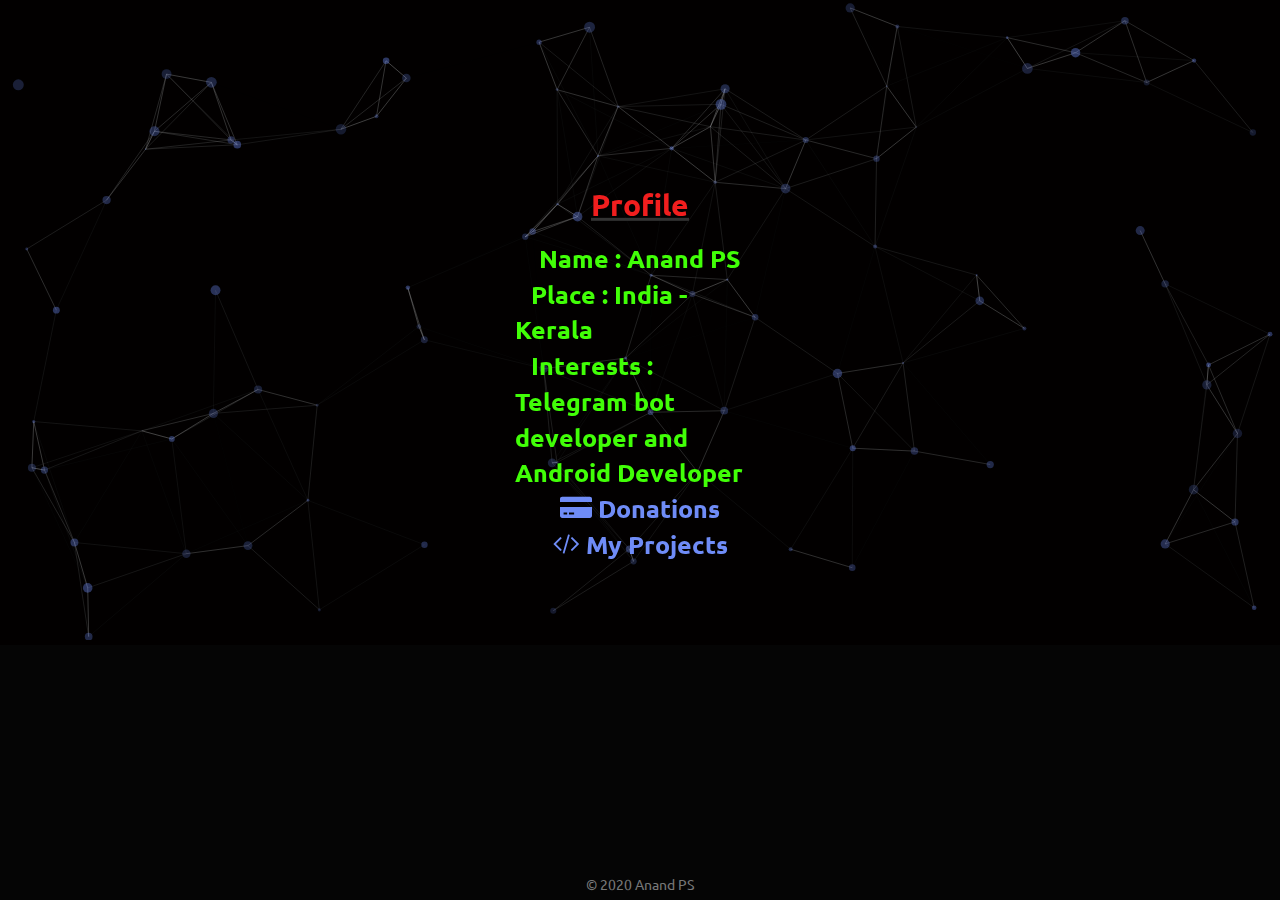
==== commit ec1da971: "more spaces" ====
--- a/moreinfo.html
+++ b/moreinfo.html
@@ -15,9 +15,9 @@
 		<div class="main-content">
             <u><h4>Profile</h4></u>
             <ul class="social">
-                <li><d>Name : Anand PS</d></li>
-                <li align="left"><d>Place :</d> India - Kerala</li>
-                <li align="left"><d>Interests :</d> Telegram bot developer and Android Developer</li>
+                <li><d>Name : Anand PS</d></li><br>
+		    <li align="left"><d>Place : India - Kerala</d></li><br>
+		    <li align="left"><d>Interests : Telegram bot developer and Android Developer</d></li><br>
                 <li><a href="donate.html" target="_blank"><i class="icon-credit-card-alt"></i>&nbsp;Donations</a></li>
                 <li><a href="projects.html" target="_blank"><i class="icon-code"></i>&nbsp;My Projects</a></li>
             </ul>
